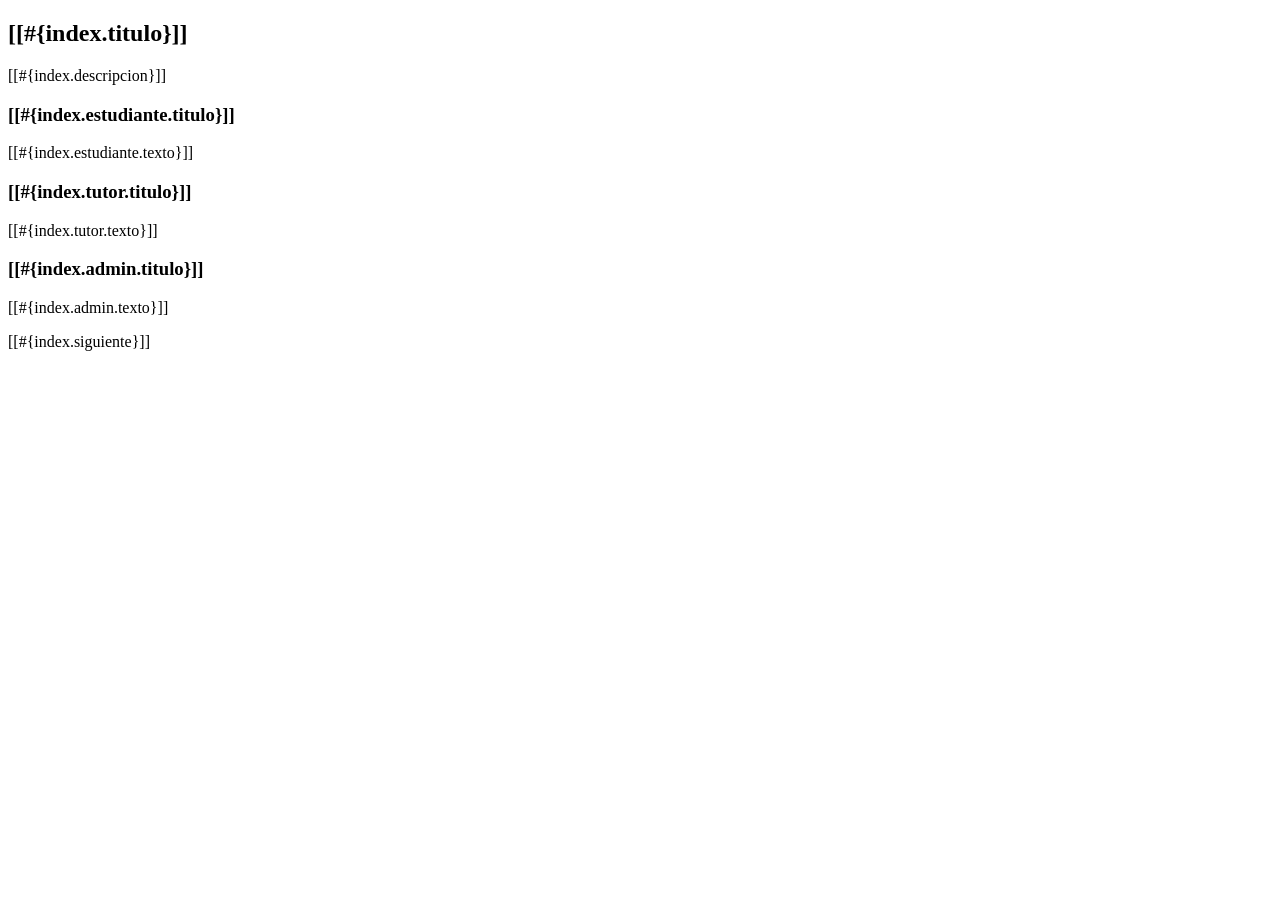
==== src/main/resources/templates/index.html @ f7eb5390 "Agrega la base de AulaLink con el modelo de tutorías y la página de inicio." ====
<!DOCTYPE html>
<html xmlns="http://www.w3.org/1999/xhtml"
      xmlns:th="http://www.thymeleaf.org">
    <head th:replace="~{general/fragmentos :: head}"></head>
    <body>
        <header th:replace="~{general/fragmentos :: header}"></header>
        <main class="container py-4">
            <section class="mb-4">
                <h2>[[#{index.titulo}]]</h2>
                <p class="lead">[[#{index.descripcion}]]</p>
            </section>
            <section class="row g-3">
                <div class="col-md-4">
                    <article class="card h-100 border-primary">
                        <div class="card-body">
                            <h3 class="card-title h5"><i class="fa-solid fa-user-graduate"></i> [[#{index.estudiante.titulo}]]</h3>
                            <p class="card-text">[[#{index.estudiante.texto}]]</p>
                        </div>
                    </article>
                </div>
                <div class="col-md-4">
                    <article class="card h-100 border-success">
                        <div class="card-body">
                            <h3 class="card-title h5"><i class="fa-solid fa-chalkboard-user"></i> [[#{index.tutor.titulo}]]</h3>
                            <p class="card-text">[[#{index.tutor.texto}]]</p>
                        </div>
                    </article>
                </div>
                <div class="col-md-4">
                    <article class="card h-100 border-dark">
                        <div class="card-body">
                            <h3 class="card-title h5"><i class="fa-solid fa-user-shield"></i> [[#{index.admin.titulo}]]</h3>
                            <p class="card-text">[[#{index.admin.texto}]]</p>
                        </div>
                    </article>
                </div>
            </section>
            <p class="text-secondary mt-4">[[#{index.siguiente}]]</p>
        </main>
        <footer th:replace="~{general/fragmentos :: footer}"></footer>
    </body>
</html>
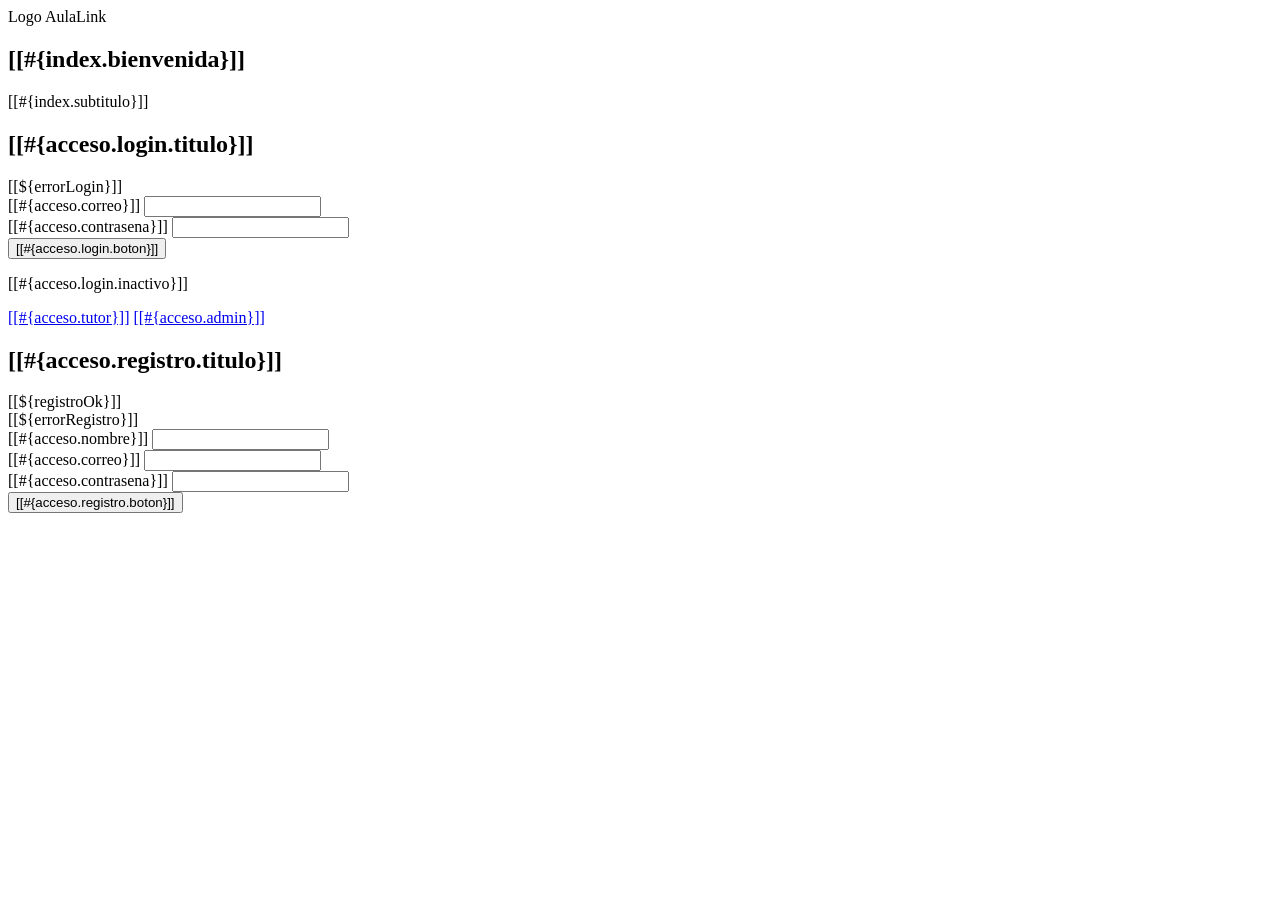
==== commit c97093cb: "Agrega el acceso por sesión y la gestión de estudiantes, tutores, materias, horarios y solicitudes." ====
--- a/src/main/resources/templates/index.html
+++ b/src/main/resources/templates/index.html
@@ -1,42 +1,80 @@
 <!DOCTYPE html>
-<html xmlns="http://www.w3.org/1999/xhtml"
-      xmlns:th="http://www.thymeleaf.org">
-    <head th:replace="~{general/fragmentos :: head}"></head>
+<html xmlns="http://www.w3.org/1999/xhtml" xmlns:th="http://www.thymeleaf.org">
+    <head>
+        <title>AulaLink</title>
+        <meta charset="UTF-8"/>
+        <meta name="viewport" content="width=device-width, initial-scale=1"/>
+        <link th:href="@{/webjars/bootstrap/css/bootstrap.min.css}" rel="stylesheet"/>
+        <link th:href="@{/css/estilos.css}" rel="stylesheet"/>
+    </head>
     <body>
-        <header th:replace="~{general/fragmentos :: header}"></header>
+        <header class="barra-superior border-bottom">
+            <div class="container py-3 d-flex align-items-center gap-2">
+                <span class="logo-marca">Logo</span>
+                <span class="fw-bold fs-5">AulaLink</span>
+            </div>
+        </header>
+
+        <section class="banner-bienvenida">
+            <div class="container py-4 py-md-5">
+                <h1 class="mb-2">[[#{index.bienvenida}]]</h1>
+                <p>[[#{index.subtitulo}]]</p>
+            </div>
+        </section>
+
         <main class="container py-4">
-            <section class="mb-4">
-                <h2>[[#{index.titulo}]]</h2>
-                <p class="lead">[[#{index.descripcion}]]</p>
-            </section>
-            <section class="row g-3">
-                <div class="col-md-4">
-                    <article class="card h-100 border-primary">
-                        <div class="card-body">
-                            <h3 class="card-title h5"><i class="fa-solid fa-user-graduate"></i> [[#{index.estudiante.titulo}]]</h3>
-                            <p class="card-text">[[#{index.estudiante.texto}]]</p>
-                        </div>
-                    </article>
+            <div class="row g-4 align-items-start">
+                <div class="col-lg-6" id="iniciar-sesion">
+                    <section class="tarjeta-acceso">
+                        <h2>[[#{acceso.login.titulo}]]</h2>
+                        <div th:if="${errorLogin}" class="alert alert-danger py-2" role="alert">[[${errorLogin}]]</div>
+                        <form th:action="@{/login}" method="post">
+                            <div class="mb-3">
+                                <label for="correoLogin">[[#{acceso.correo}]]</label>
+                                <input id="correoLogin" class="form-control" type="email" name="correo"
+                                       th:placeholder="#{acceso.placeholder.correo}"
+                                       th:value="${correoLogin}" required="required"/>
+                            </div>
+                            <div class="mb-3">
+                                <label for="contrasenaLogin">[[#{acceso.contrasena}]]</label>
+                                <input id="contrasenaLogin" class="form-control" type="password" name="contrasena" required="required"/>
+                            </div>
+                            <button class="btn btn-acceso" type="submit">[[#{acceso.login.boton}]]</button>
+                        </form>
+                        <p class="nota-acceso mt-3 mb-2">[[#{acceso.login.inactivo}]]</p>
+                        <a class="enlace-acceso d-block" href="#iniciar-sesion">[[#{acceso.tutor}]]</a>
+                        <a class="enlace-acceso d-block mt-1" href="#iniciar-sesion">[[#{acceso.admin}]]</a>
+                    </section>
                 </div>
-                <div class="col-md-4">
-                    <article class="card h-100 border-success">
-                        <div class="card-body">
-                            <h3 class="card-title h5"><i class="fa-solid fa-chalkboard-user"></i> [[#{index.tutor.titulo}]]</h3>
-                            <p class="card-text">[[#{index.tutor.texto}]]</p>
-                        </div>
-                    </article>
+
+                <div class="col-lg-6" id="registro">
+                    <section class="tarjeta-acceso">
+                        <h2>[[#{acceso.registro.titulo}]]</h2>
+                        <div th:if="${registroOk}" class="alert alert-success py-2" role="status">[[${registroOk}]]</div>
+                        <div th:if="${errorRegistro}" class="alert alert-danger py-2" role="alert">[[${errorRegistro}]]</div>
+                        <form th:action="@{/registro}" method="post">
+                            <div class="mb-3">
+                                <label for="nombreCompleto">[[#{acceso.nombre}]]</label>
+                                <input id="nombreCompleto" class="form-control" type="text" name="nombreCompleto"
+                                       th:placeholder="#{acceso.placeholder.nombre}"
+                                       th:value="${nombreCompleto}" required="required"/>
+                            </div>
+                            <div class="mb-3">
+                                <label for="correoRegistro">[[#{acceso.correo}]]</label>
+                                <input id="correoRegistro" class="form-control" type="email" name="correo"
+                                       th:placeholder="#{acceso.placeholder.correo}"
+                                       th:value="${correoRegistro}" required="required"/>
+                            </div>
+                            <div class="mb-3">
+                                <label for="contrasenaRegistro">[[#{acceso.contrasena}]]</label>
+                                <input id="contrasenaRegistro" class="form-control" type="password" name="contrasena"
+                                       minlength="8" th:placeholder="#{acceso.placeholder.contrasena}" required="required"/>
+                            </div>
+                            <button class="btn btn-acceso" type="submit">[[#{acceso.registro.boton}]]</button>
+                        </form>
+                    </section>
                 </div>
-                <div class="col-md-4">
-                    <article class="card h-100 border-dark">
-                        <div class="card-body">
-                            <h3 class="card-title h5"><i class="fa-solid fa-user-shield"></i> [[#{index.admin.titulo}]]</h3>
-                            <p class="card-text">[[#{index.admin.texto}]]</p>
-                        </div>
-                    </article>
-                </div>
-            </section>
-            <p class="text-secondary mt-4">[[#{index.siguiente}]]</p>
+            </div>
         </main>
-        <footer th:replace="~{general/fragmentos :: footer}"></footer>
     </body>
 </html>
